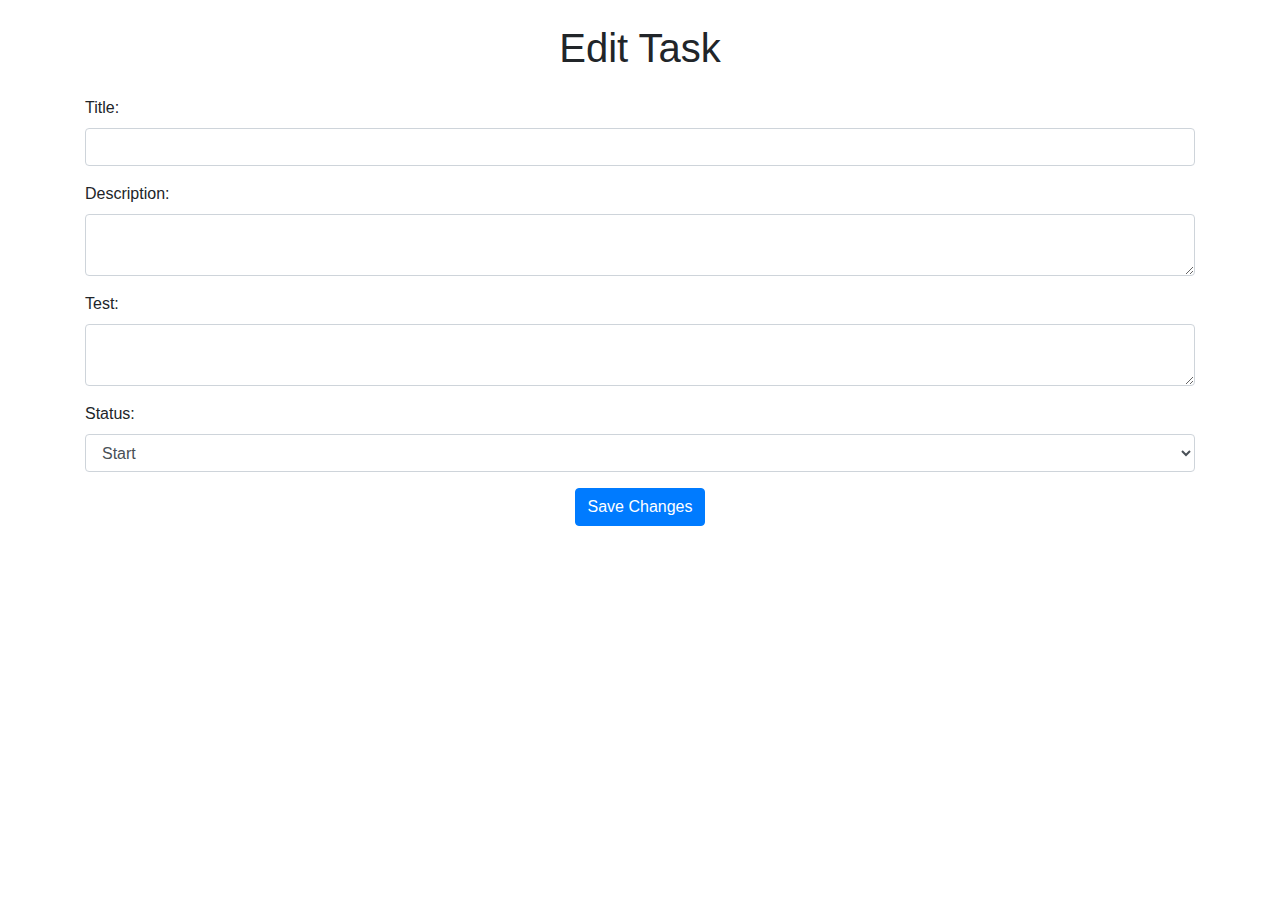
==== src/main/resources/templates/edit-task.html @ b6f7d8d4 "Initial commit for my Spring project" ====
<!DOCTYPE html>
<html xmlns:th="http://www.thymeleaf.org">
<head>
    <meta charset="UTF-8">
    <title>Edit Task</title>
    <!-- Bootstrap CSS -->
    <link href="https://stackpath.bootstrapcdn.com/bootstrap/4.5.2/css/bootstrap.min.css" rel="stylesheet">
</head>
<body class="container mt-4">

<h1 class="text-center mb-4">Edit Task</h1>

<form th:action="@{/api/tasks/{userId}/edit/{id}(userId=${accountID}, id=${task.id})}" method="post">

    <div class="form-group">
        <label for="title">Title:</label>
        <input type="text" id="title" name="title" class="form-control" th:value="${task.title}" th:readonly="${userRole == 'STANDARD'}" required>
    </div>

    <div class="form-group">
        <label for="description">Description:</label>
        <textarea id="description" name="description" class="form-control" th:text="${task.description}" th:readonly="${userRole == 'STANDARD'}" required></textarea>
    </div>

    <div class="form-group">
        <label for="test">Test:</label>
        <textarea id="test" name="test" class="form-control" th:text="${task.status}"></textarea>
    </div>

    <div class="form-group">
        <label for="status">Status:</label>
        <select id="status" name="status" class="form-control">
            <option value="START" th:selected="${task.status.toString() == 'START'}">Start</option>
            <option value="IN_PROGRESS" th:selected="${task.status.toString() == 'IN_PROGRESS'}">In Progress</option>
            <option value="COMPLETE" th:selected="${task.status.toString() == 'COMPLETE'}">Complete</option>
        </select>
    </div>

    <div class="text-center">
        <button type="submit" class="btn btn-primary">Save Changes</button>
    </div>

</form>

<!-- Bootstrap JS and dependencies -->
<script src="https://code.jquery.com/jquery-3.5.1.slim.min.js"></script>
<script src="https://cdn.jsdelivr.net/npm/@popperjs/core@2.5.2/dist/umd/popper.min.js"></script>
<script src="https://stackpath.bootstrapcdn.com/bootstrap/4.5.2/js/bootstrap.min.js"></script>

</body>
</html>
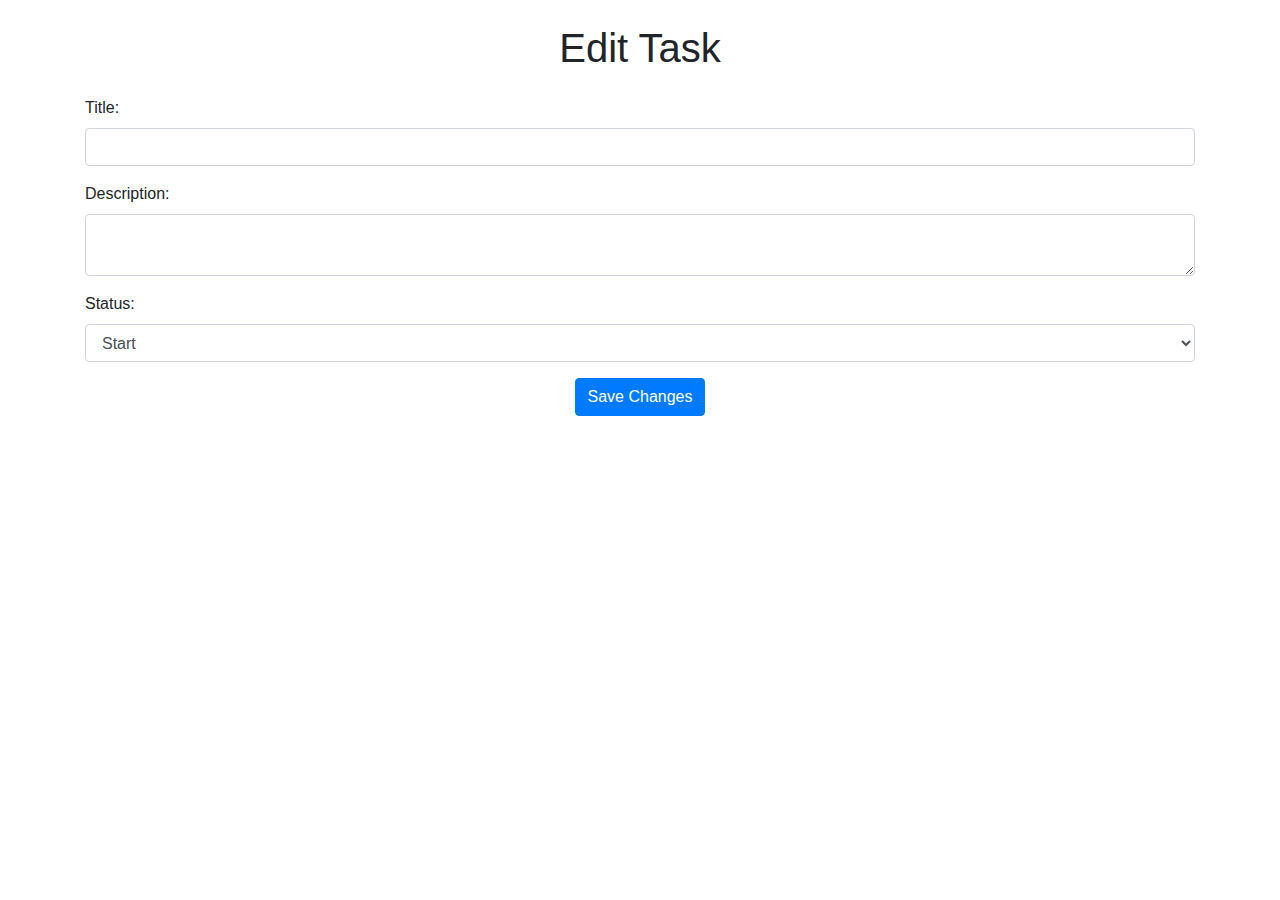
==== commit 97ceec9f: "cleaning" ====
--- a/src/main/resources/templates/edit-task.html
+++ b/src/main/resources/templates/edit-task.html
@@ -23,11 +23,6 @@
     </div>
 
     <div class="form-group">
-        <label for="test">Test:</label>
-        <textarea id="test" name="test" class="form-control" th:text="${task.status}"></textarea>
-    </div>
-
-    <div class="form-group">
         <label for="status">Status:</label>
         <select id="status" name="status" class="form-control">
             <option value="START" th:selected="${task.status.toString() == 'START'}">Start</option>
